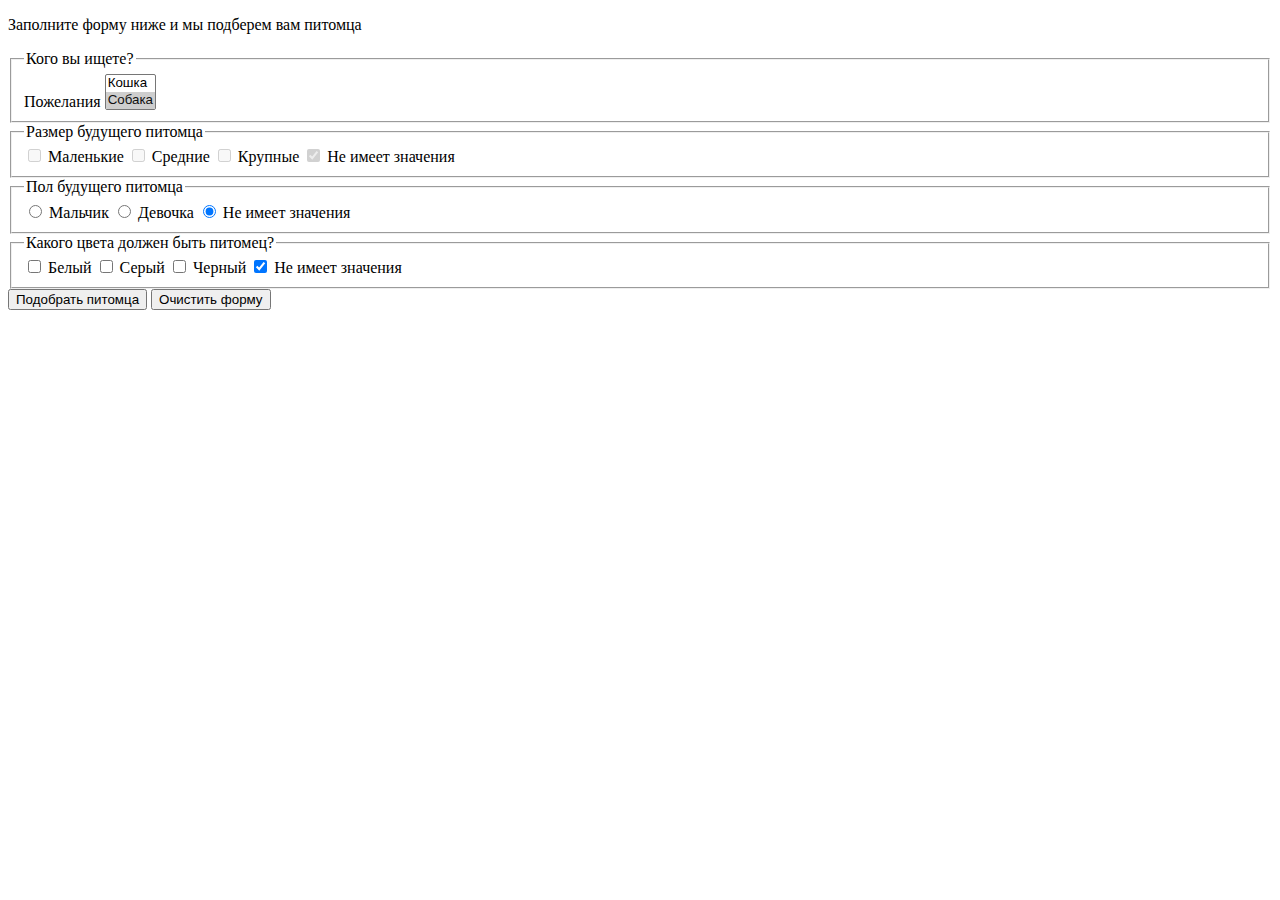
==== search.html @ 6571dfe2 "New" ====
<!DOCTYPE html>
<html lang="ru"> <!--указание на язык страницы-->
<head>
    <meta charset="UTF-8">
    <title> Найти друга</title>
</head>
<body>
<form name="search" action="#" method="post">
    <!--form ставим обязательно когда создаем форму
    actiom - обработчик формы
    method - метод передачи
     name - для работы с элементами формы на javaskript и чтобы могли получить данные на сервере-->
    <p>Заполните форму ниже и мы подберем вам питомца</p>
    <fieldset>   <!--для группировки полей формы(в другом месте использовать нельзя) Можно не использовать-->
        <legend>Кого вы ищете?</legend> <!--используется вместе с fieldset-->

        <label for="category">Пожелания</label><!--цепляется к ждемеенту форм Текстовая метка для элемента for - это связка-->
        <select id="category" name="category" size="2"><!--Выпадающий список(границы списка) name для получение данных на сервере атрибут  multiple для множественного выбора size="2"- указываем сколько элементов списка будет видно-->
            <option value="cat">Кошка</option> <!--элементы <списка value-пользовательский выбор-->
            <option selected value="dog">Собака</option>
        </select>
    </fieldset>

    <fieldset disabled>
        <legend>Размер будущего питомца</legend>
        <label>
            <input type="checkbox" name="size[]" value="small"> <!--тег одиночка-->
            Маленькие
        </label>
        <label>
            <input type="checkbox" name="size[]" value="medium"> <!--тег одиночка-->
            Средние
        </label>
        <label>
            <input type="checkbox" name="size[]" value="big"> <!--тег одиночка-->
            Крупные
        </label>
        <label>
            <input checked type="checkbox" name="size[]" value="all"> <!--тег одиночка-->
            Не имеет значения
        </label>
    </fieldset>

    <fieldset>
        <legend>Пол будущего питомца</legend>
        <label>
            <input type="radio" name="gender" value="male"> <!--у радио кнопок нет возможности множественного имени, name должен быть у всех одинаковый-->
            Мальчик
        </label>
        <label>
            <input type="radio" name="gender" value="female">
            Девочка
        </label>
        <label>
            <input checked type="radio" name="gender" value="any">
            Не имеет значения
        </label>
    </fieldset>

    <fieldset>
        <legend>Какого цвета должен быть питомец?</legend>
        <label>
            <input type="checkbox" name="color[]" value="white">
            Белый
        </label>
        <label>
            <input type="checkbox" name="color[]" value="grey">
            Серый
        </label>
        <label>
            <input type="checkbox" name="color[]" value="black">
            Черный
        </label>
        <label>
            <input checked type="checkbox" name="color[]" value="any">
            Не имеет значения
        </label>
    </fieldset>

    <input type="submit" value="Подобрать питомца"><!--Отправка данных-->
    <input type="reset" value="Очистить форму">
    <!--<input type="button" value="Просто кнопка"> это для js      -->
</form>
</body>
</html>
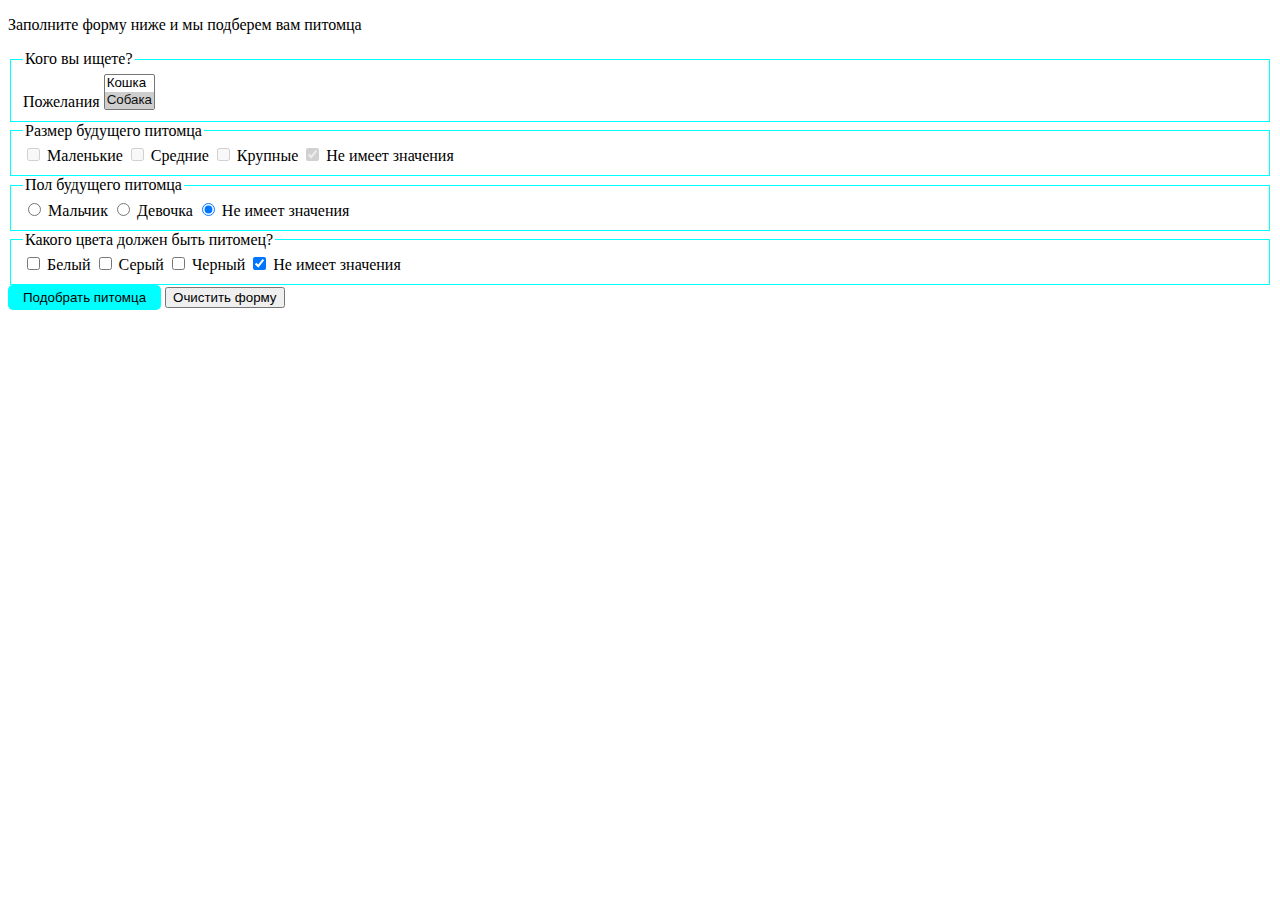
==== commit e2f6ef66: "css" ====
--- a/search.html
+++ b/search.html
@@ -3,6 +3,7 @@
 <head>
     <meta charset="UTF-8">
     <title> Найти друга</title>
+    <link rel="stylesheet" href="css/form.css">
 </head>
 <body>
 <form name="search" action="#" method="post">
--- a/css/form.css
+++ b/css/form.css
@@ -0,0 +1,11 @@
+fieldset {
+    border: 1px solid aqua; /* размер рамки.тип рамки. цвет рамки*/
+}
+
+/*селектор атрибута*/
+input[type="submit"] { /*стиль будет применен ко всем импутам с типом submit*/
+    border: 0; /*если хотим убрать рамку*/
+    padding: 5px 15px;
+    border-radius: 5px;
+    background: aqua;
+}